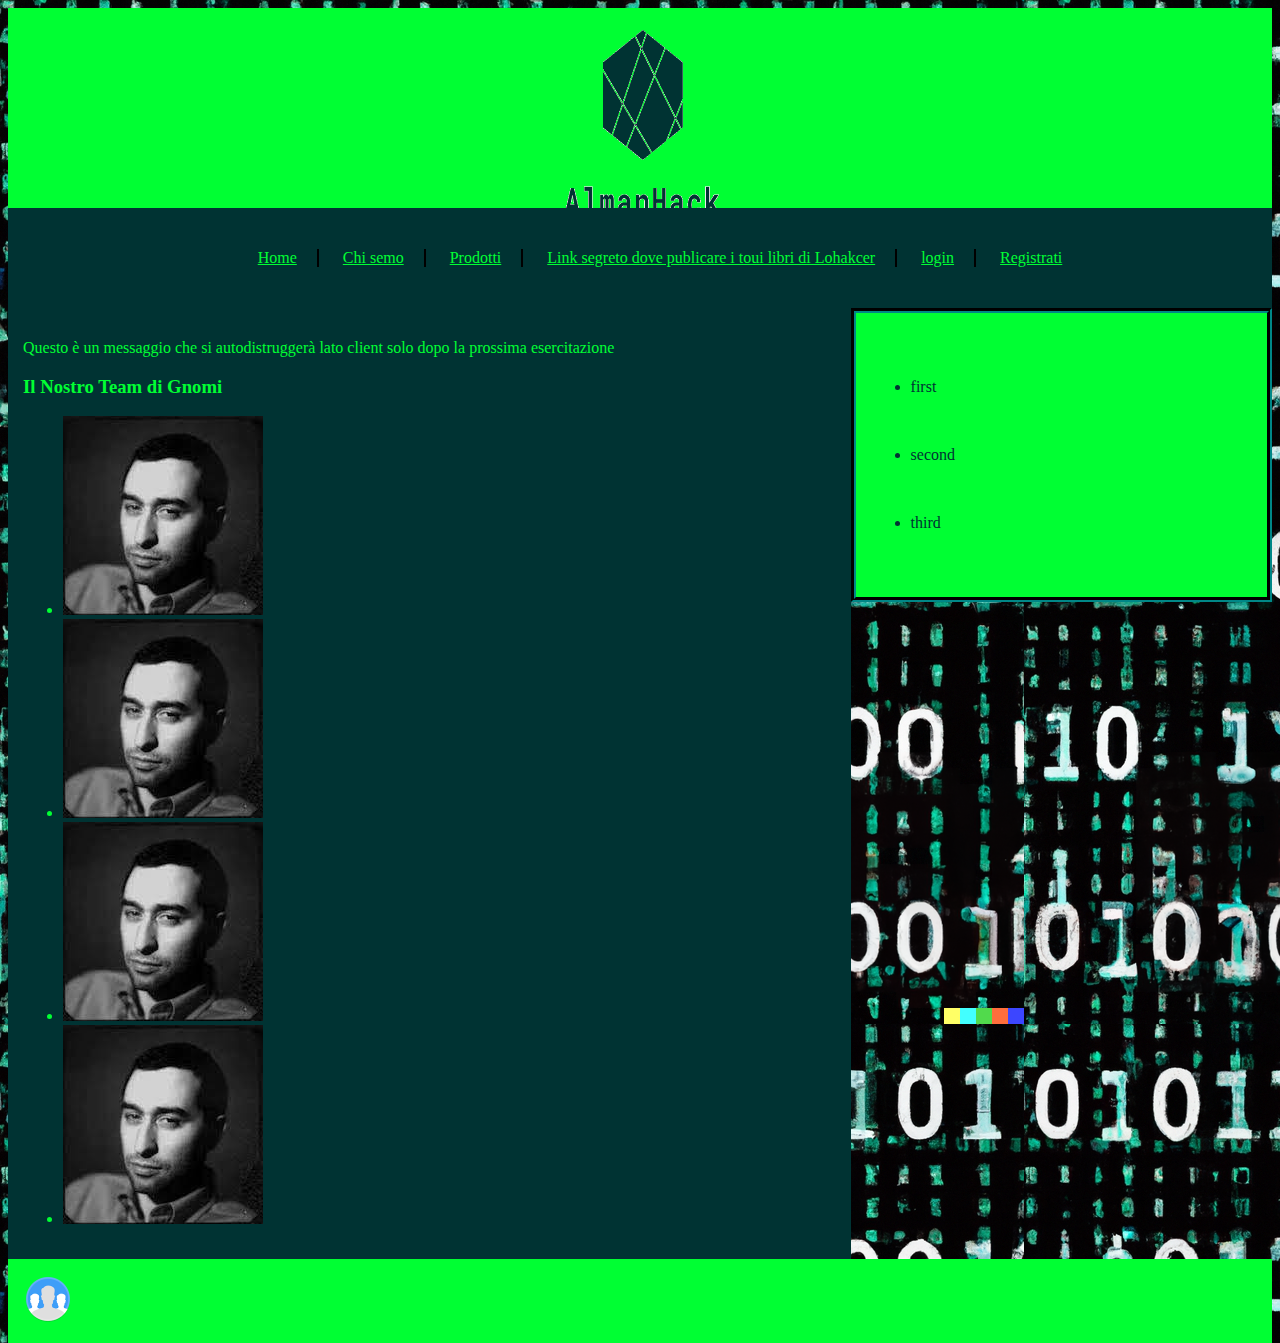
==== AH4NB/web/chi_siamo.html @ 99dbe47d "Reforged" ====
<!DOCTYPE html>
<!--
Click nbfs://nbhost/SystemFileSystem/Templates/Licenses/license-default.txt to change this license
Click nbfs://nbhost/SystemFileSystem/Templates/JSP_Servlet/Html.html to edit this template
-->
<html>
    <head>
        <title>AlmanHack</title>
        <meta charset="UTF-8">
        <meta name="viewport" content="width=device-width, initial-scale=1.0">
        <meta name="author" content="Gruppo BogoSorted">
        <meta name="keywords" content="Hacking,books,deeepweebbe,nonetico,anoNymus">
        <meta name="description" content="lo giuro effebiai questo sito vende materiale illegale wink wink non dovevo scriverlo aiuto.">
        <link rel="stylesheet" type="text/css" href="style.css" media="screen">
    </head>
    <body>
    <header class="col-12 col-s-12">
        <a href="index.html" > <img src="img/logo_almanhack_1.png" alt="Logo AlmanHack" width="200" height="200" /> </a> 
    </header>
        <nav class="col-12 col-s-12">
            <ul>
                <li><a href="index.html">Home</a></li>
                <li><a href="chi_siamo.html">Chi semo</a></li>
                <li><a href="storage.html">Prodotti</a></li>
                <li><a href="newproduct.html">Link segreto dove publicare i toui libri di Lohakcer</a></li>
                <li><a href="login.html">login</a></li>
                <li><a href="registrate.html">Registrati</a></li>
            </ul>
        </nav>
        <main>
            <section class="col-8 col-s-10">
            <p>Questo è un messaggio che si autodistruggerà lato client solo dopo la prossima esercitazione</p>
            <h3>Il Nostro Team di Gnomi</h3>
                <ul>
                    <li>
                        <img title="JoPe" src="img\gyro_zeppelini.jpeg" alt="Sono incensurato."/>
                    </li>
                    <li>
                        <img title="JoPe" src="img\gyro_zeppelini.jpeg" alt="Sono incensurato."/>
                    </li>
                    <li>
                        <img title="JoPe" src="img\gyro_zeppelini.jpeg" alt="Sono incensurato."/>
                    </li>
                    <li>
                        <img title="JoPe" src="img\gyro_zeppelini.jpeg" alt="Sono incensurato."/>
                    </li>
                </ul>
            </section> 
        <aside class="col-4 col-s-2">
                <ul>
                    <li>first</li>
                    <li>second</li>
                    <li>third</li>
                </ul>
        </aside>
        </main>
        <footer class="col-12">
            <img src="img/blue-silhouette-group-circle_100x100.png" alt="uomini blu sospetti"/>
        </footer>
    </body>
</html>
---- AH4NB/web/style.css ----
/*
Click nbfs://nbhost/SystemFileSystem/Templates/Licenses/license-default.txt to change this license
Click nbfs://nbhost/SystemFileSystem/Templates/JSP_Servlet/CascadeStyleSheet.css to edit this template
*/
/* 
    Created on : 4 mag 2023, 18:52:11
    Author     : Riechi
*/

/* Layout a 12 colonne */
* {
  box-sizing: border-box;
}


[class*="col-"] {
  float: left;
  padding: 15px;
}


/* For mobile phones: */
[class*="col-"] {
  width: 100%;
}


@media only screen and (min-width: 600px) {
  /* For tablets: */
  .col-s-1 {width: 8.33%;}
  .col-s-2 {width: 16.66%;}
  .col-s-3 {width: 25%;}
  .col-s-4 {width: 33.33%;}
  .col-s-5 {width: 41.66%;}
  .col-s-6 {width: 50%;}
  .col-s-7 {width: 58.33%;}
  .col-s-8 {width: 66.66%;}
  .col-s-9 {width: 75%;}
  .col-s-10 {width: 83.33%;}
  .col-s-11 {width: 91.66%;}
  .col-s-12 {width: 100%;}
}
@media only screen and (min-width: 768px) {
  /* For desktop: */
  .col-1 {width: 8.33%;}
  .col-2 {width: 16.66%;}
  .col-3 {width: 25%;}
  .col-4 {width: 33.33%;}
  .col-5 {width: 41.66%;}
  .col-6 {width: 50%;}
  .col-7 {width: 58.33%;}
  .col-8 {width: 66.66%;}
  .col-9 {width: 75%;}
  .col-10 {width: 83.33%;}
  .col-11 {width: 91.66%;}
  .col-12 {width: 100%;}
}


header{
    height: 200px;
    text-align: center;
    color:#003333;
    background-color:#00ff33; 
}


/* Navbar */
nav {
    background-color: #003333;
    text-align: center; 
}
nav li{
    list-style-type: none;
    display: inline-block;
    padding-left: 20px;
    padding-right: 20px;
    border-right: 2px solid ;
    margin-top: 10px;
    margin-bottom: 10px;
    
}
nav li:last-child{
    border-right: 0px solid;
}
nav li > a{
    color: #00ff33; 
}


aside {
    border: 5px  groove #003333;
    background-color:#00ff33 ;
    color:#003333;
    margin-bottom: 1px;
}
aside>ul>li{
    margin-top:   50px;
    margin-bottom:   50px;
}


body{
    background-image: url('img/almanhack_pattern.png');
    background-repeat: repeat;
}


section{
    color:#00ff33;
    background-color:#003333;
}
section>form{
    color:#00ff33;
    background-color:#003333;
    padding-bottom: 15px;
}


div{
    color:#00ff33;
}


form{
    color: #00ff33;
    background-color:#003333;
    padding-bottom: 15px;
}

footer {
    background-color: #00ff33;
    display: inline-block;
}
footer li{
    display: inline-block;
}
footer>img{
    height: 50px;
}
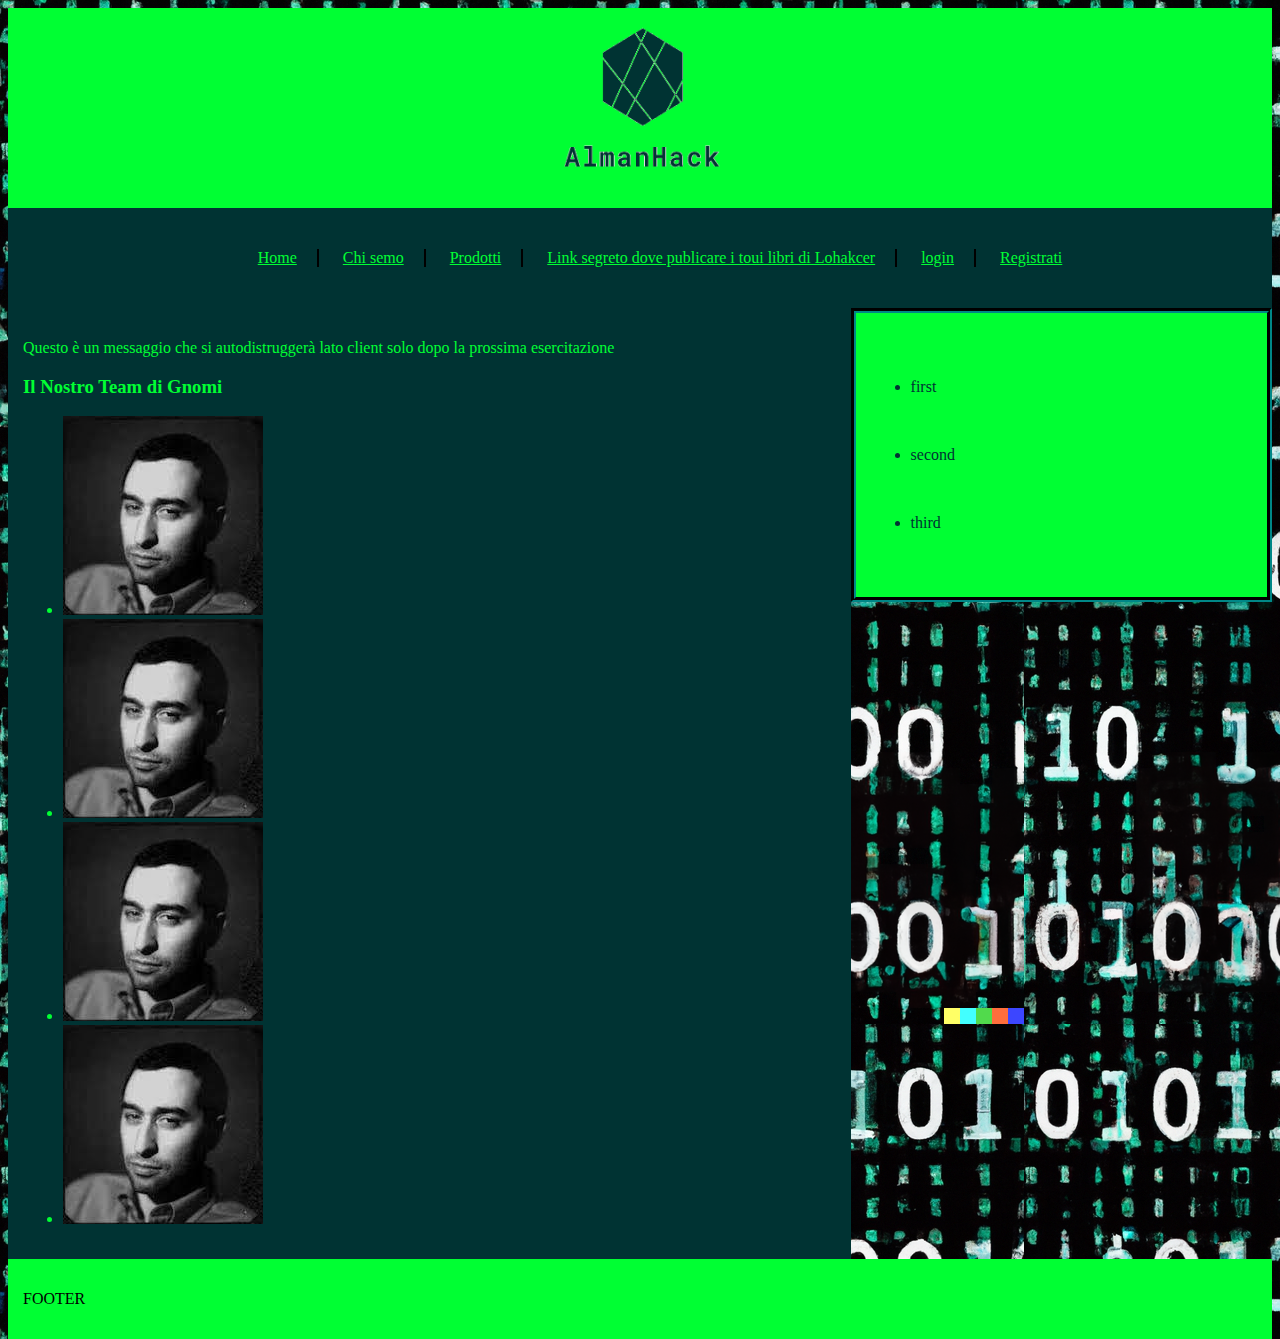
==== commit 74b9529e: "reforgiato act one" ====
--- a/AH4NB/web/chi_siamo.html
+++ b/AH4NB/web/chi_siamo.html
@@ -14,8 +14,8 @@
         <link rel="stylesheet" type="text/css" href="style.css" media="screen">
     </head>
     <body>
-    <header class="col-12 col-s-12">
-        <a href="index.html" > <img src="img/logo_almanhack_1.png" alt="Logo AlmanHack" width="200" height="200" /> </a> 
+<header class="col-12 col-s-12">
+        <a href="index.html" > <img src="img/logo_almanhack_1.png" alt="Logo AlmanHack" width="200" height="150" /> </a> 
     </header>
         <nav class="col-12 col-s-12">
             <ul>
@@ -55,7 +55,7 @@
         </aside>
         </main>
         <footer class="col-12">
-            <img src="img/blue-silhouette-group-circle_100x100.png" alt="uomini blu sospetti"/>
+            <p>FOOTER</p>
         </footer>
     </body>
 </html>
